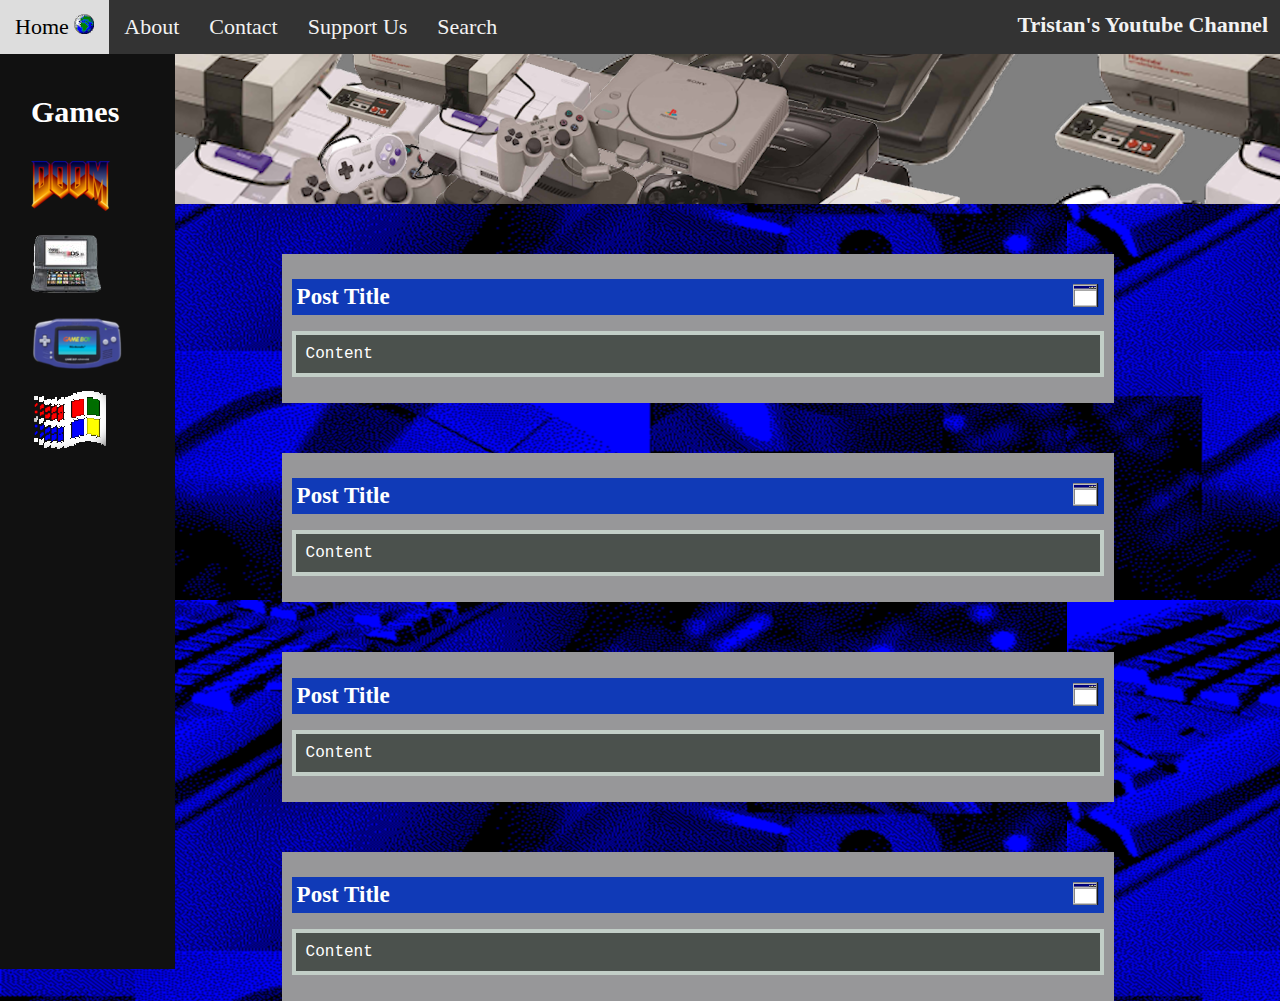
==== index.html @ 74e3b35e "Added title" ====
<!DOCTYPE html>
<html>
    <head>
      <style>
        body {
          background-image: url('static/setup.png');
        }
        </style> 
        <title>Tristan's YouTube Blog</title>
        <link rel="stylesheet" href="css/index.css">
    </head>
<body>

    
    <div class="topnav">
        <a href="index.html">Home <img src=static/emblem-web.png></a>
        <a href="about.html">About</a>
        <a href="contact.html">Contact</a>
        <a href="supportus.html">Support Us</a>
        <a href="search.html">Search</a>
        <b> Tristan's Youtube Channel</b>
    </div>
    
    <div class="topimg">
      <style>
        .topimg {
          background-image: url('static/console.png');
          width: 100%;
        }
      </style>

      <a> <img src=static/console.png class="center"></a>
    </div>
    <!-- Side navigation -->
 <div class="sidenav">
    <h1 color: white>Games</h1>
    <a href="#"><img src=static/doom.png alt="Doom"></a>
    <a href="#"><img src="static/3ds.jpeg" alt="3DS"></a>
    <a href="#"><img src="static/gba.png"></a>
    <a href="#"><img src="static/win95.png"></a>
  </div>
  
  <!-- Page content -->
  <div class="main">
    <h1>Post Title <img align="right" src=static/icon.png></h1>
    <p>Content</p>
  </div> 

  <div class="main">
    <h1>Post Title <img align="right" src=static/icon.png></h1>
    <p>Content</p>
  </div> 

  <div class="main">
    <h1>Post Title <img align="right" src=static/icon.png></h1>
    <p>Content</p>
  </div> 

  <div class="main">
    <h1>Post Title <img align="right" src=static/icon.png></h1>
    <p>Content</p>
  </div> 
  
</body>
</html>
<script>
  function popUp() {
    //user will be asked to subscribe to yt channel after 30 sec
    alert("Remember to subscribe to Tristan's Youtube Channel!")
    }
  window.onload = setTimeout(() => {  popUp(); }, 90000);p;
</script>
---- css/index.css ----
body {
  margin:0;
}

.topnav {
        overflow: hidden;
        width: 100%;
        background-color: #333;
        }
/* Arranges the items in the top navigation menu */
.topnav a {
          float: left;
          display: block;
          color: #f2f2f2;
          text-align: center;
          padding: 14px 15px;
          text-decoration: none;
          font-size: 22px;
          font-family: Fira Code;
          }

.topnav b {
          float: right;
          display: block;
          color: #f2f2f2;
          text-align: center;
          padding: 12px 12px;
          text-decoration: none;
          font-size: 22px;
          font-family: Fira Code;
          }

.topnav a:hover {
            background-color: #ddd;
            color: black;
                }

/* The navigation menu links */
.sidenav a {
  padding: 6px 8px 6px 16px;
  text-decoration: none;
  font-size: 25px;
  font-family: Arial, Helvetica, sans-serif;
  color: #818181;
  display: block;
}

/* When you mouse over the navigation links, change their color */
.sidenav a:hover {
  color: #f1f1f1;
}

/* Style page content */
.main {
  margin-left: 160px; /* Same as the width of the sidebar */
  padding: 0px 10px;
}

/* On smaller screens, where height is less than 450px, change the style of the sidebar (less padding and a smaller font size) */
@media screen and (max-height: 450px) {
  .sidenav {padding-top: 15px;}
  .sidenav a {font-size: 18px;}
}

.sidenav {
    height: 100%; /* Full-height: remove this if you want "auto" height */
    width: 160px; /* Set the width of the sidebar */
    position: absolute; /* Fixed Sidebar (stay in place on scroll) */
    z-index: 1;  /*Stay on top */
    top: 54px; /* Stay at the top */
    left: 0;
    background-color: #111; /* Black */
    overflow-x: hidden; /* Disable horizontal scroll */
    padding-top: 15px;
    padding-left: 15px;
  }
  
  /* The navigation menu links */
  .sidenav a {
    padding: 6px 8px 6px 16px;
    text-decoration: none;
    font-size: 25px;
    color: #818181;
    display: block;
  }
  
  /* When you mouse over the navigation links, change their color */
  .sidenav a:hover {
    color: #f1f1f1;
  }
  
  .sidenav h1 {
    font-size: 30px;
    color: white ;
    padding: 6px 8px 6px 16px;
  }
  /* Style page content */
  .main {
    margin-left: 160px; /* Same as the width of the sidebar */
    padding: 0px 10px;
  }
  
  /* On smaller screens, where height is less than 450px, change the style of the sidebar (less padding and a smaller font size) */
  @media screen and (max-height: 450px) {
    .sidenav {padding-top: 15px;}
    .sidenav a {font-size: 18px;}
  }

  .topimg {
    background-image: url('static/console.png');
    background-color:grey ;
    top: 50px;
    width:110%;
    height: 20%;
    padding-bottom: 0px;
  }

  .center {
  display: block;
  margin-left: auto;
  margin-right: auto;
  width: 50%;
}

.main {

  margin-top: 50px;

  margin-left: 22%;

  box-sizing: border-box;

  width: 65%;

  padding: 10px;

  background-color: #979799;
}

.main h1 {
  background-color: #103ab7;
  padding: 5px;
  color: white;
  font-family: 'Times New Roman', Times, serif;
  font-size: 23px;
}

.main p {
  padding: 10px; 
  border: 4px solid #c2cec7; 
  background-color:#4b514d; 
  font-size: 16px;
  font-family: monospace;
  color: white;
}
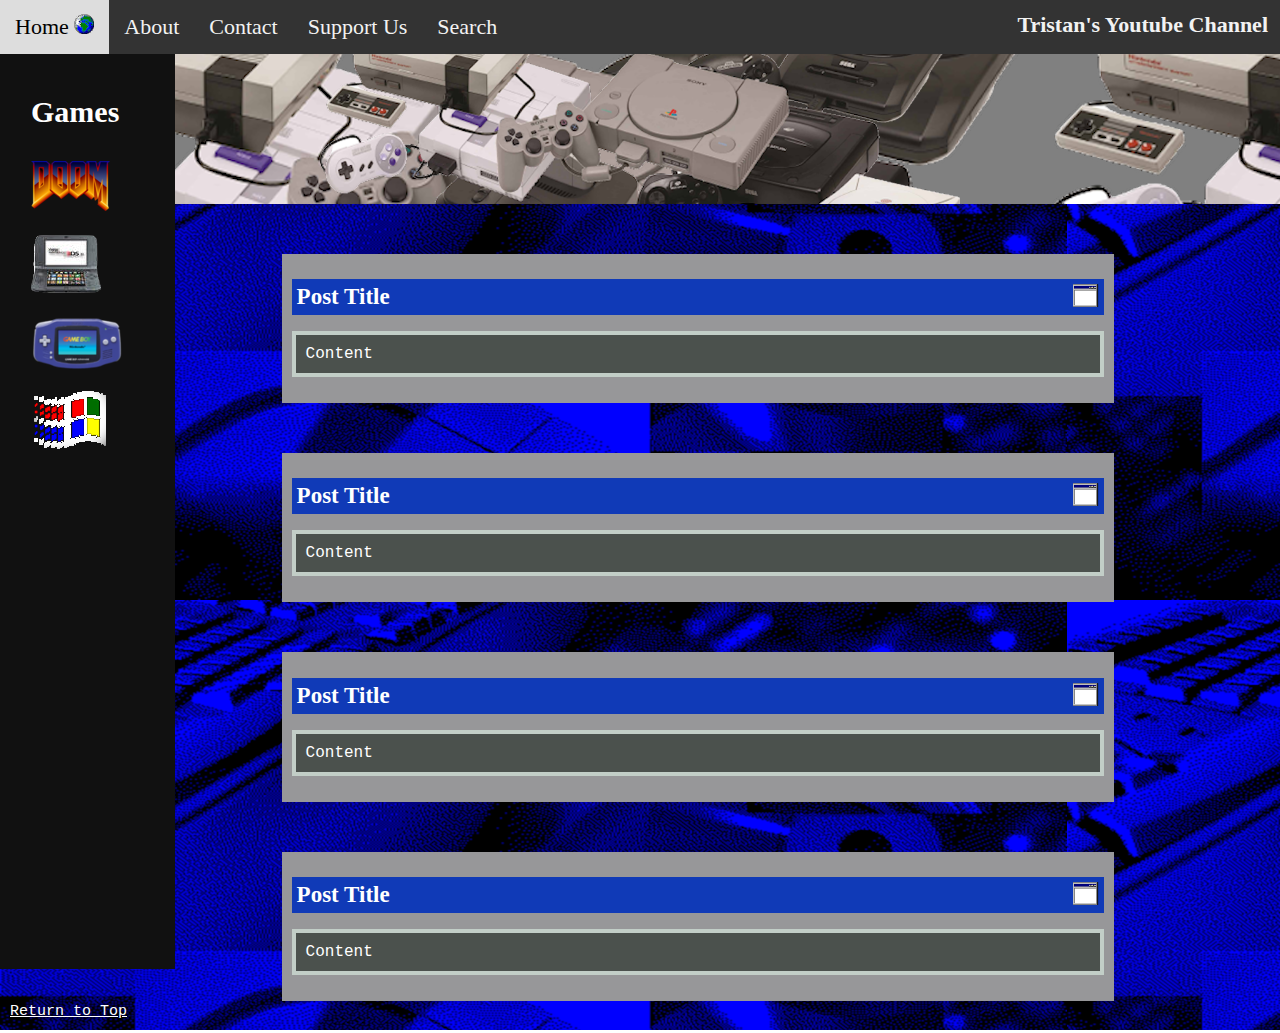
==== commit 4b431db7: "Added to top button" ====
--- a/index.html
+++ b/index.html
@@ -12,7 +12,7 @@
 <body>
 
     
-    <div class="topnav">
+    <div class="topnav" id="top">
         <a href="index.html">Home <img src=static/emblem-web.png></a>
         <a href="about.html">About</a>
         <a href="contact.html">Contact</a>
@@ -60,6 +60,10 @@
     <h1>Post Title <img align="right" src=static/icon.png></h1>
     <p>Content</p>
   </div> 
+
+  <div class="totop">
+  <a href="#top">Return to Top</a>
+</div>
   
 </body>
 </html>
--- a/css/index.css
+++ b/css/index.css
@@ -152,4 +152,11 @@
   font-size: 16px;
   font-family: monospace;
   color: white;
+}
+
+.totop a {
+  color: white;
+  padding: 10px;
+  font-family: monospace;
+  font-size: 15px;
 }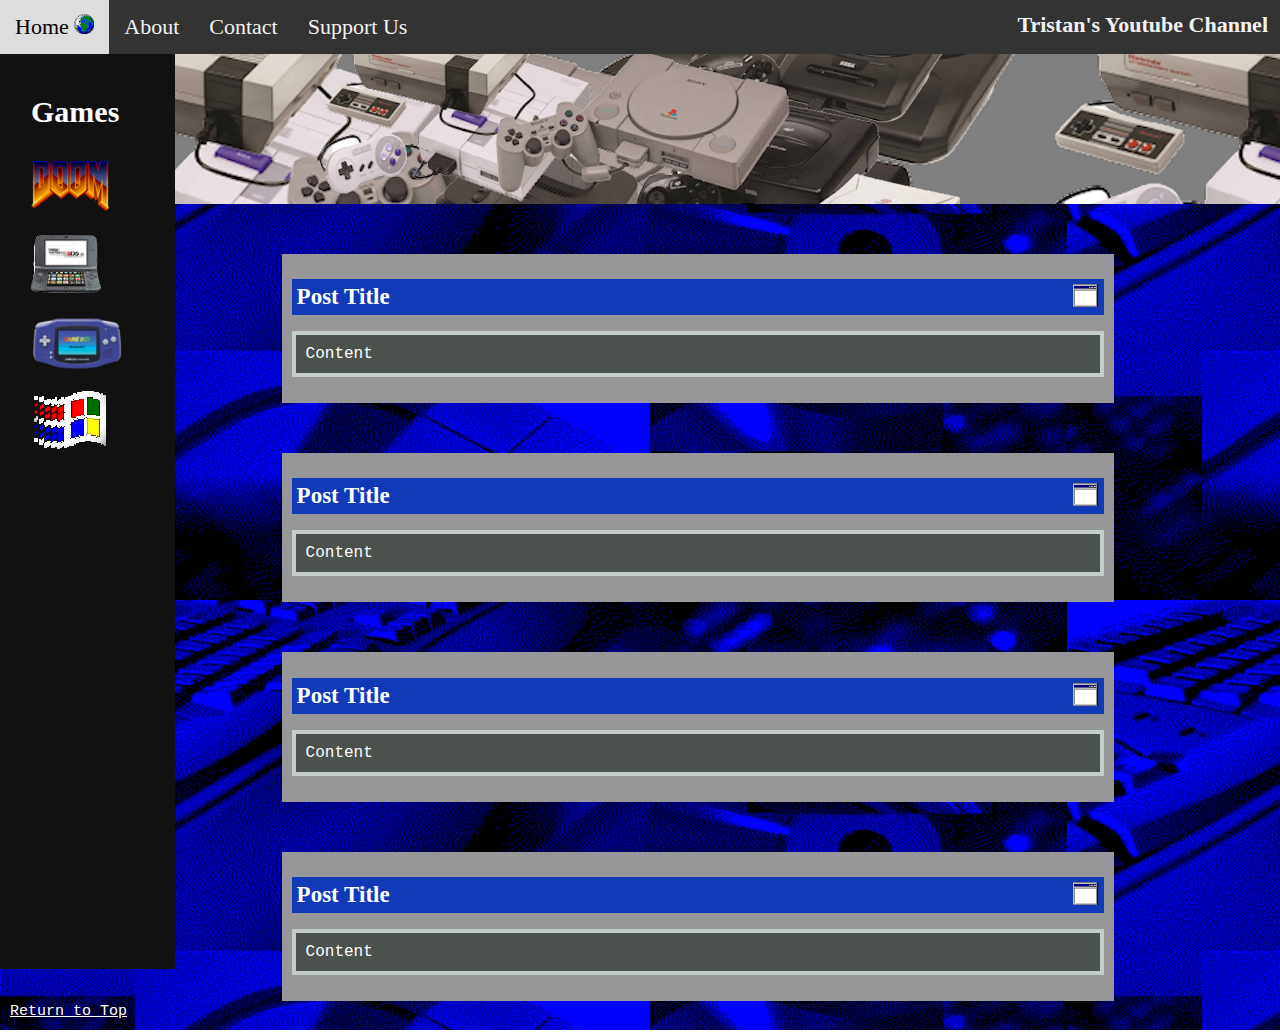
==== commit 0cf0f054: "Removed proposed search function" ====
--- a/index.html
+++ b/index.html
@@ -17,7 +17,6 @@
         <a href="about.html">About</a>
         <a href="contact.html">Contact</a>
         <a href="supportus.html">Support Us</a>
-        <a href="search.html">Search</a>
         <b> Tristan's Youtube Channel</b>
     </div>
     
--- a/css/index.css
+++ b/css/index.css
@@ -34,16 +34,6 @@
             background-color: #ddd;
             color: black;
                 }
-
-/* The navigation menu links */
-.sidenav a {
-  padding: 6px 8px 6px 16px;
-  text-decoration: none;
-  font-size: 25px;
-  font-family: Arial, Helvetica, sans-serif;
-  color: #818181;
-  display: block;
-}
 
 /* When you mouse over the navigation links, change their color */
 .sidenav a:hover {
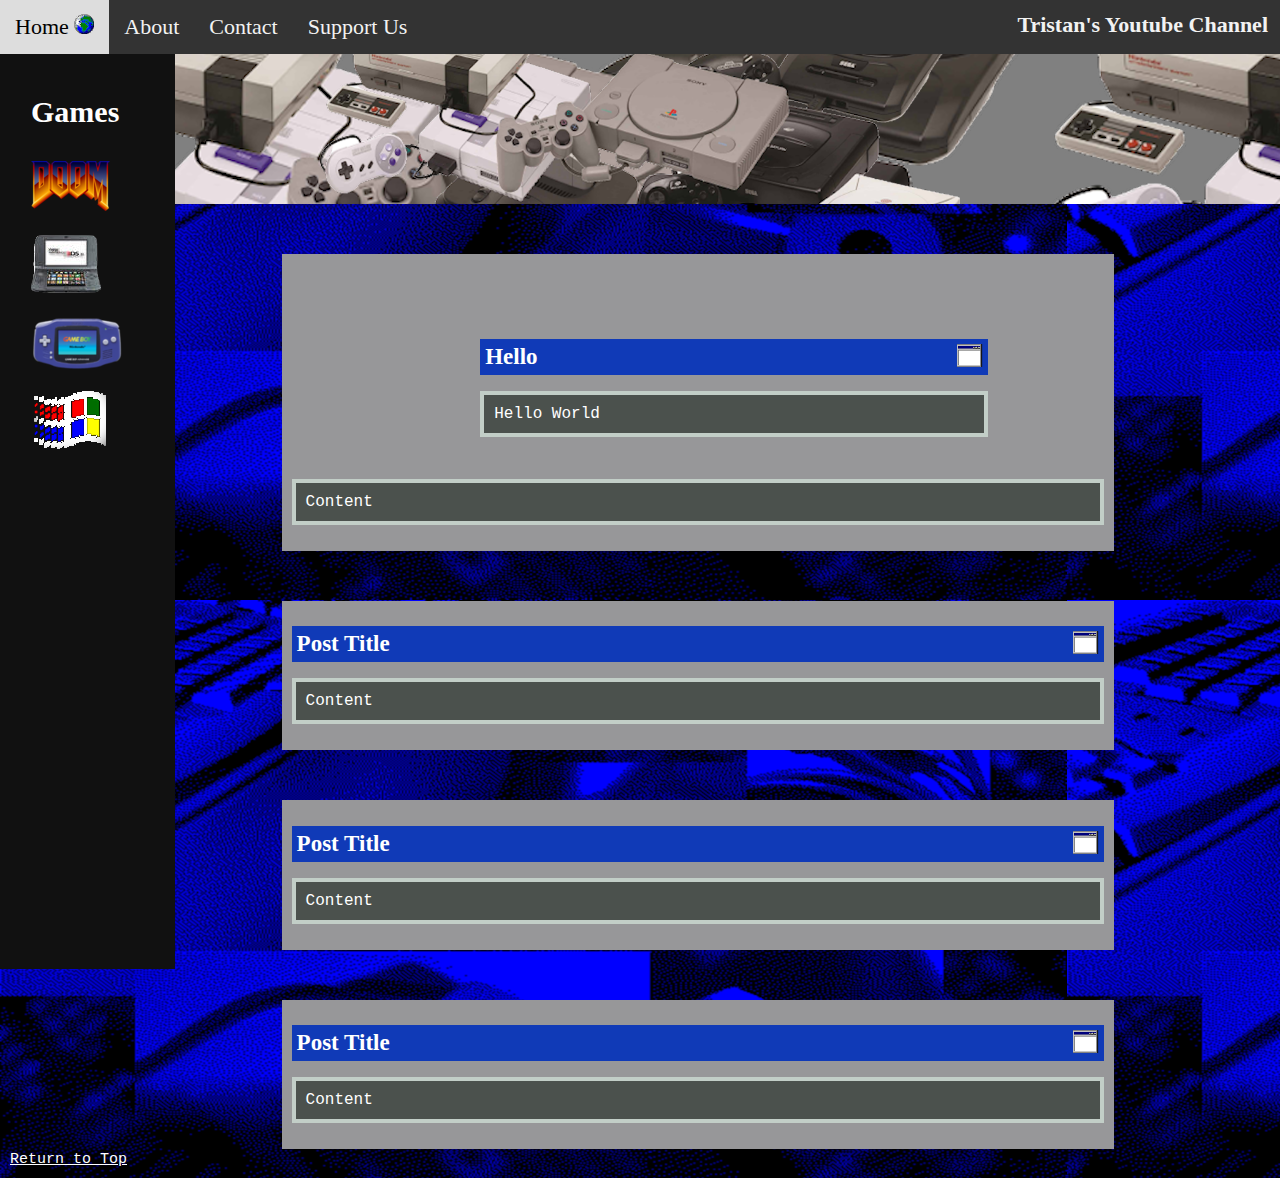
==== commit 0bae9fc2: "New Post" ====
--- a/index.html
+++ b/index.html
@@ -40,9 +40,18 @@
   </div>
   
   <!-- Page content -->
+  
   <div class="main">
-    <h1>Post Title <img align="right" src=static/icon.png></h1>
-    <p>Content</p>
+
+    
+
+    <div class="main">
+    <h1> Hello <img align="right" src=static/icon.png></h1>
+    <p> Hello World </p>
+    </div>
+    
+
+        <p>Content</p>
   </div> 
 
   <div class="main">
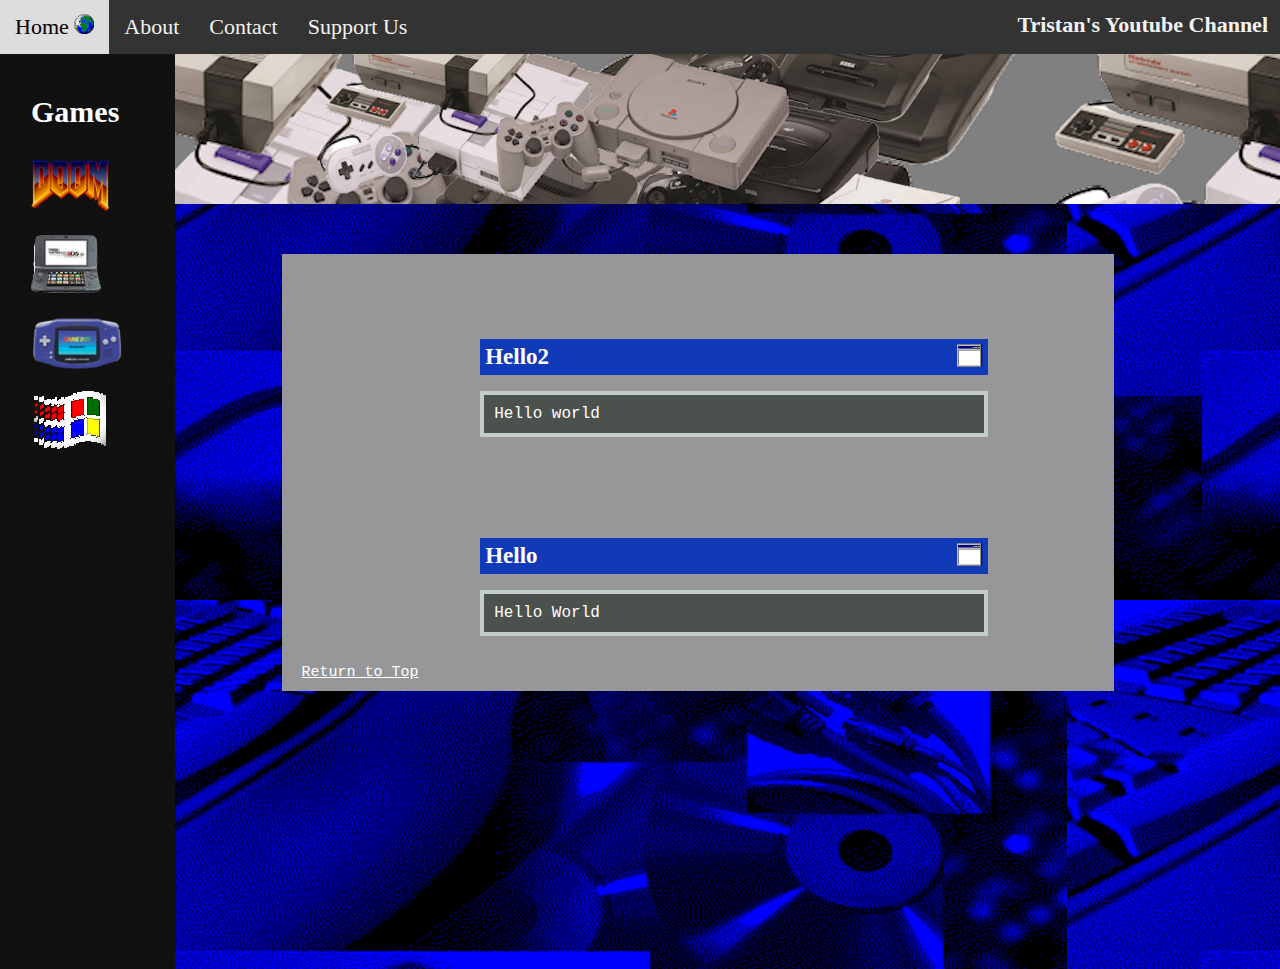
==== commit 717e74c5: "New Post" ====
--- a/index.html
+++ b/index.html
@@ -46,28 +46,18 @@
     
 
     <div class="main">
+    <h1> Hello2 <img align="right" src=static/icon.png></h1>
+    <p> Hello world </p>
+    </div>
+    
+
+        
+
+    <div class="main">
     <h1> Hello <img align="right" src=static/icon.png></h1>
     <p> Hello World </p>
     </div>
     
-
-        <p>Content</p>
-  </div> 
-
-  <div class="main">
-    <h1>Post Title <img align="right" src=static/icon.png></h1>
-    <p>Content</p>
-  </div> 
-
-  <div class="main">
-    <h1>Post Title <img align="right" src=static/icon.png></h1>
-    <p>Content</p>
-  </div> 
-
-  <div class="main">
-    <h1>Post Title <img align="right" src=static/icon.png></h1>
-    <p>Content</p>
-  </div> 
 
   <div class="totop">
   <a href="#top">Return to Top</a>
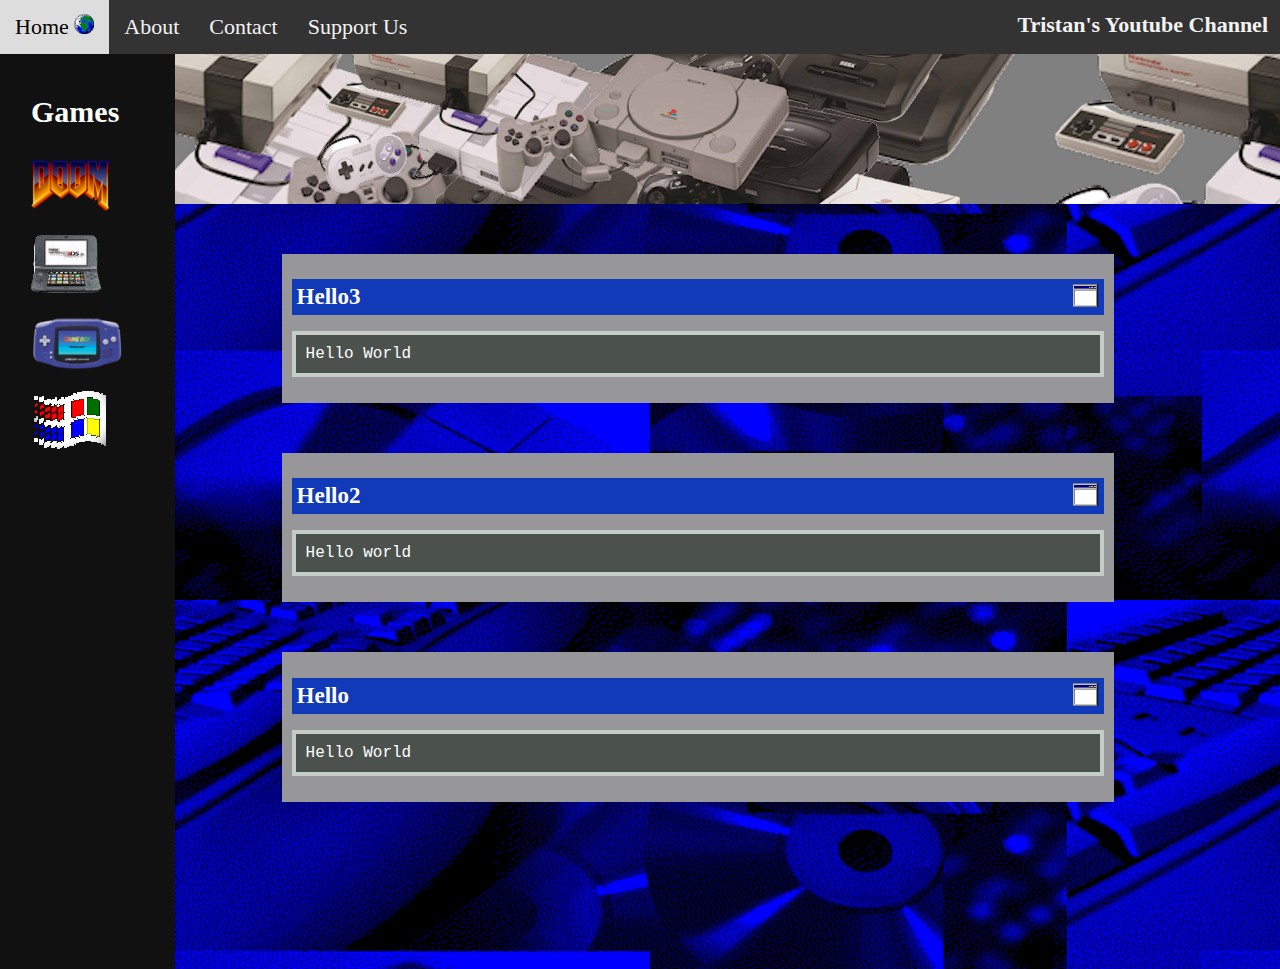
==== commit a6d186bb: "New Post" ====
--- a/index.html
+++ b/index.html
@@ -40,18 +40,21 @@
   </div>
   
   <!-- Page content -->
-  
-  <div class="main">
+
+    
 
     
 
     <div class="main">
-    <h1> Hello2 <img align="right" src=static/icon.png></h1>
-    <p> Hello world </p>
+    <h1> Hello3 <img align="right" src=static/icon.png></h1>
+    <p> Hello World </p>
     </div>
     
 
-        
+        <div class="main">
+    <h1> Hello2 <img align="right" src=static/icon.png></h1>
+    <p> Hello world </p>
+    </div>   
 
     <div class="main">
     <h1> Hello <img align="right" src=static/icon.png></h1>
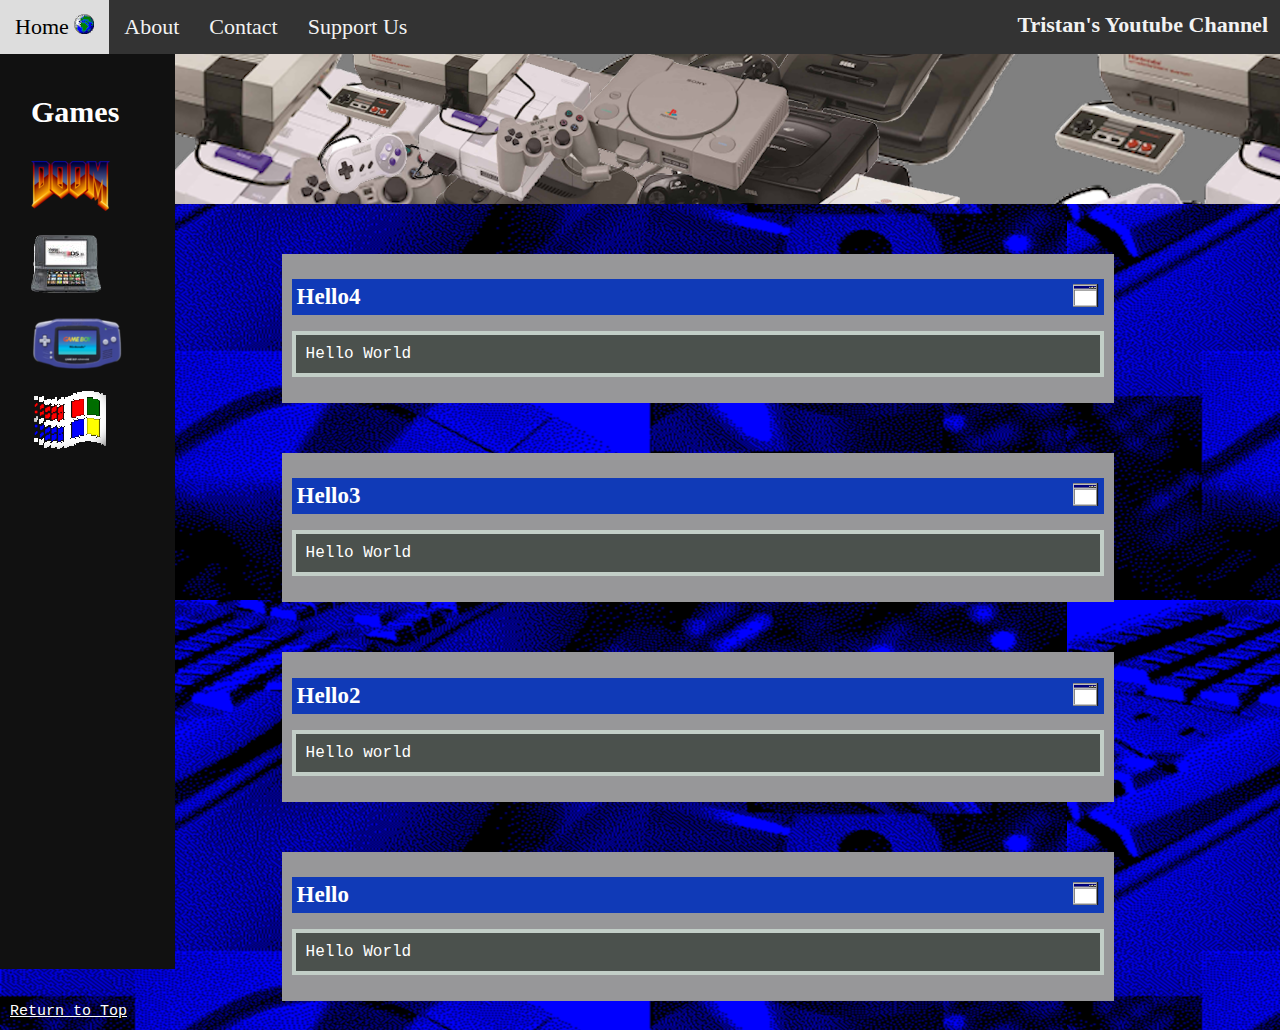
==== commit eb0ced39: "New Post" ====
--- a/index.html
+++ b/index.html
@@ -46,6 +46,14 @@
     
 
     <div class="main">
+    <h1> Hello4 <img align="right" src=static/icon.png></h1>
+    <p> Hello World </p>
+    </div>
+    
+
+        
+
+    <div class="main">
     <h1> Hello3 <img align="right" src=static/icon.png></h1>
     <p> Hello World </p>
     </div>
